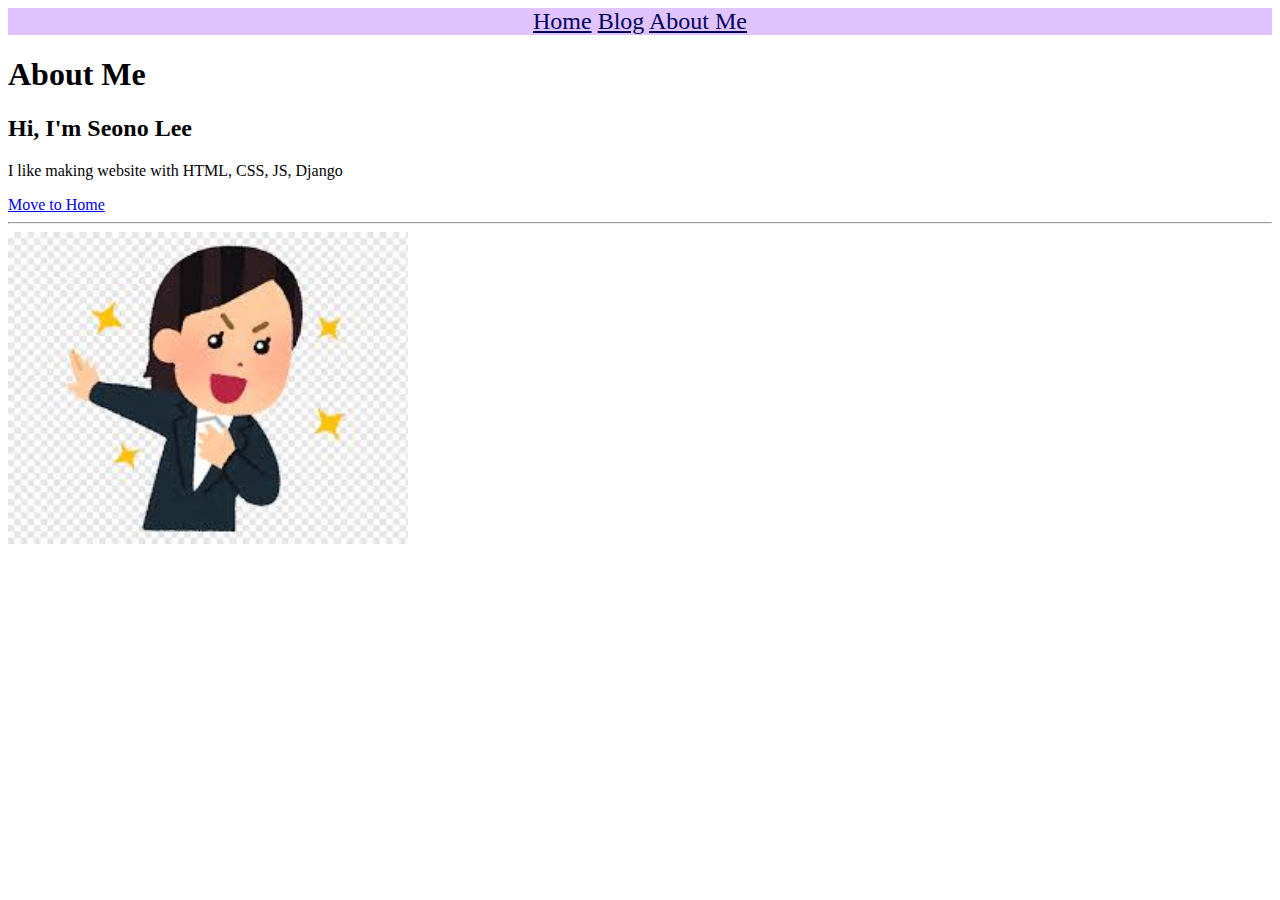
==== about_me.html @ d02a571f "HTML 기초" ====
<!DOCTYPE html>
<html lang="ko">
    <head>
        <title>About Me</title>
        <style>
            nav {background-color: rgb(224, 195, 255); font-size: 150%; text-align: center}
            nav a {color: rgb(0, 3, 93)}
        </style>
    </head>
    <body>
        <nav>
            <a href="./Index.html">Home</a>
            <a href="./blog_list.html">Blog</a>
            <a href="./about_me.html">About Me</a>
        </nav>
        <h1>About Me</h1>
        <h2>Hi, I'm Seono Lee</h2>
        <p>I like making website with HTML, CSS, JS, Django</p>
        <a href="./Index.html">Move to Home</a>
        <hr/>
        <img src="./images/Sharing.jpg" width="400px">
    </body>
</html>
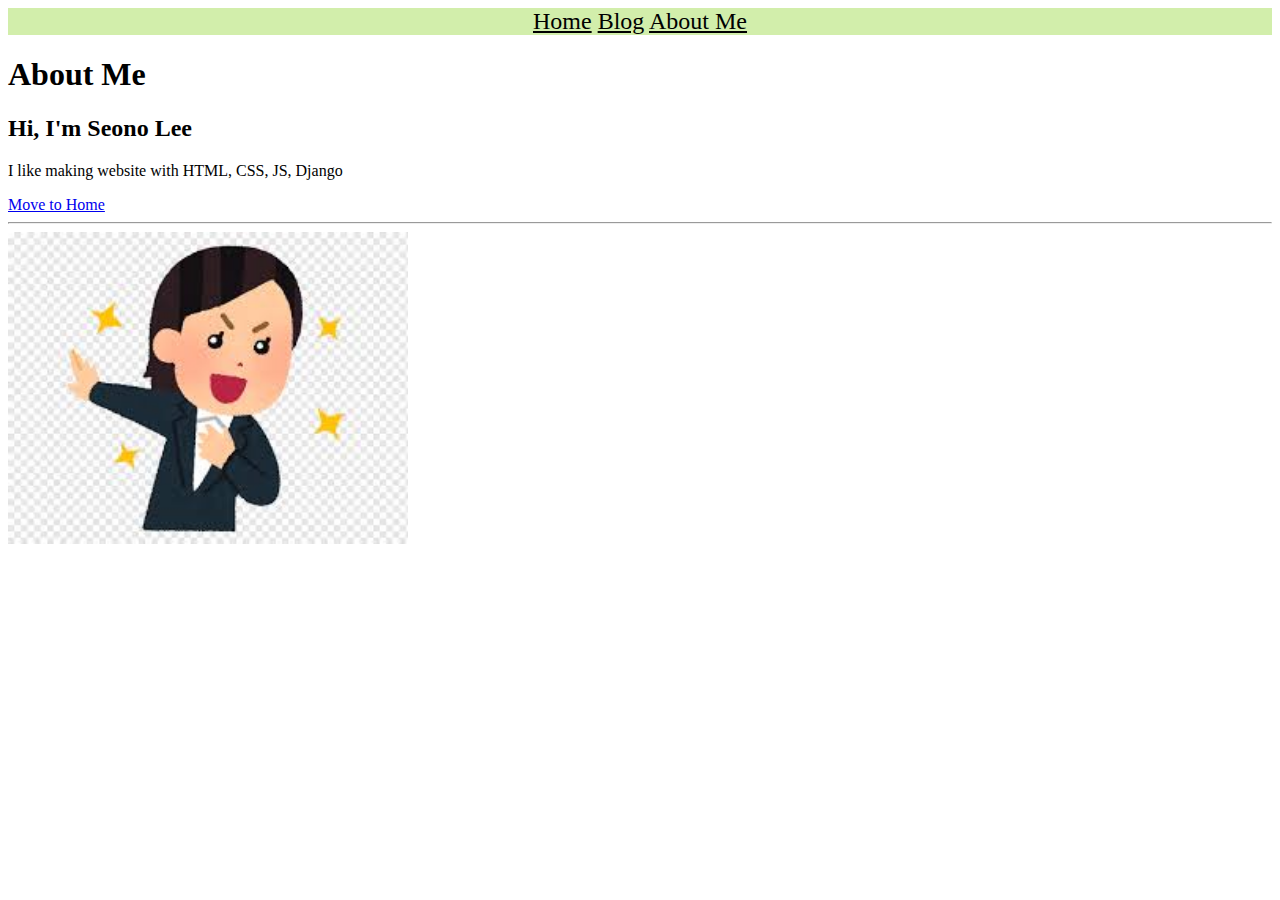
==== commit 5fcbbb8a: "CSS 파일 적용" ====
--- a/about_me.html
+++ b/about_me.html
@@ -2,10 +2,7 @@
 <html lang="ko">
     <head>
         <title>About Me</title>
-        <style>
-            nav {background-color: rgb(224, 195, 255); font-size: 150%; text-align: center}
-            nav a {color: rgb(0, 3, 93)}
-        </style>
+        <link href="./practice.css" rel = 'stylesheet' type="text/css">
     </head>
     <body>
         <nav>
--- a/practice.css
+++ b/practice.css
@@ -0,0 +1,2 @@
+nav {background-color: rgb(210, 238, 171); font-size: 150%; text-align: center}
+nav a {color: rgb(0, 0, 0)}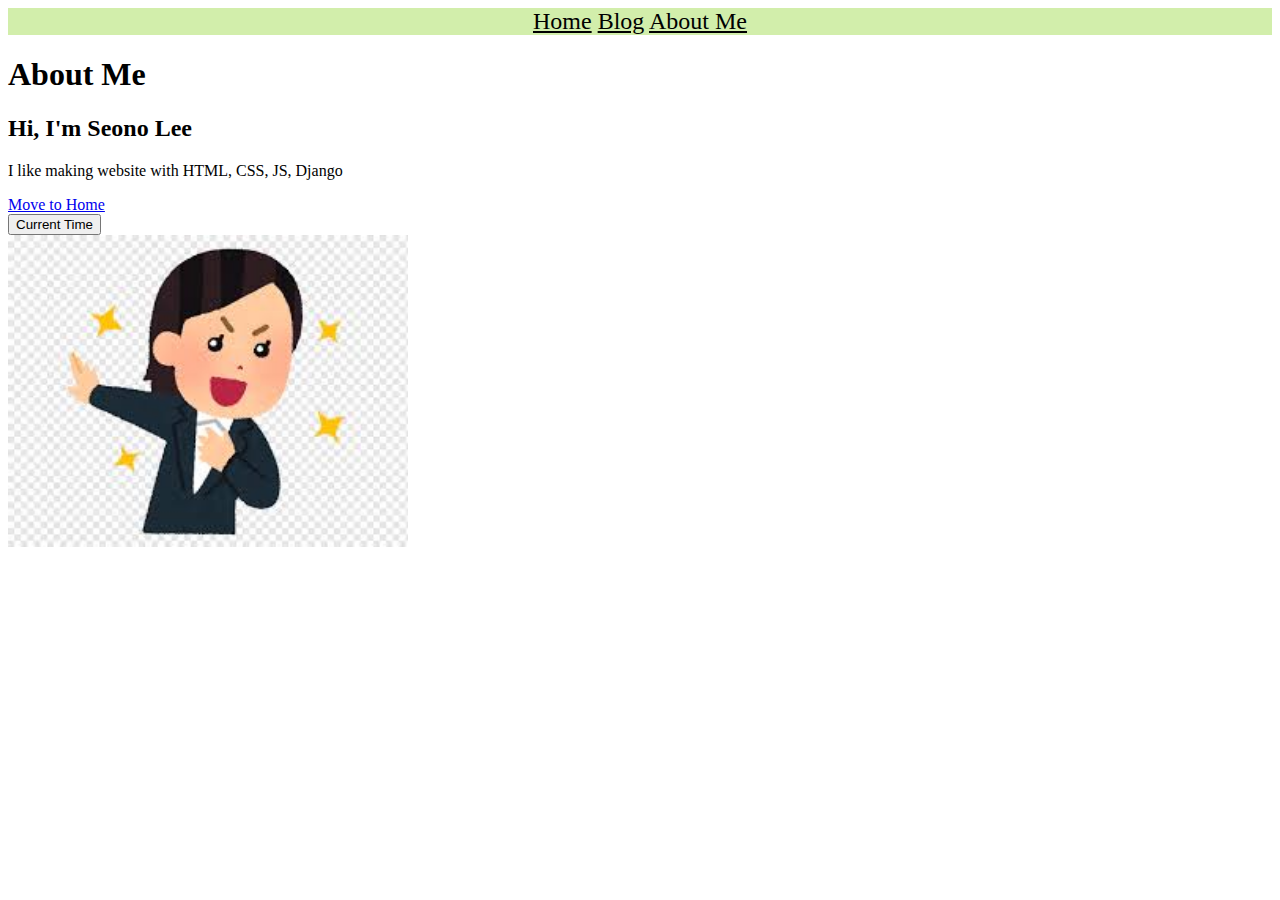
==== commit 985267bf: "JS 적용" ====
--- a/about_me.html
+++ b/about_me.html
@@ -3,6 +3,7 @@
     <head>
         <title>About Me</title>
         <link href="./practice.css" rel = 'stylesheet' type="text/css">
+        <script type="text/jvascript" src="./what_time_isit.js"></script>
     </head>
     <body>
         <nav>
@@ -14,7 +15,9 @@
         <h2>Hi, I'm Seono Lee</h2>
         <p>I like making website with HTML, CSS, JS, Django</p>
         <a href="./Index.html">Move to Home</a>
-        <hr/>
+        <br/>
+        <button onclick="whatTimeIsIt()">Current Time</button>
+        <br/>
         <img src="./images/Sharing.jpg" width="400px">
     </body>
 </html>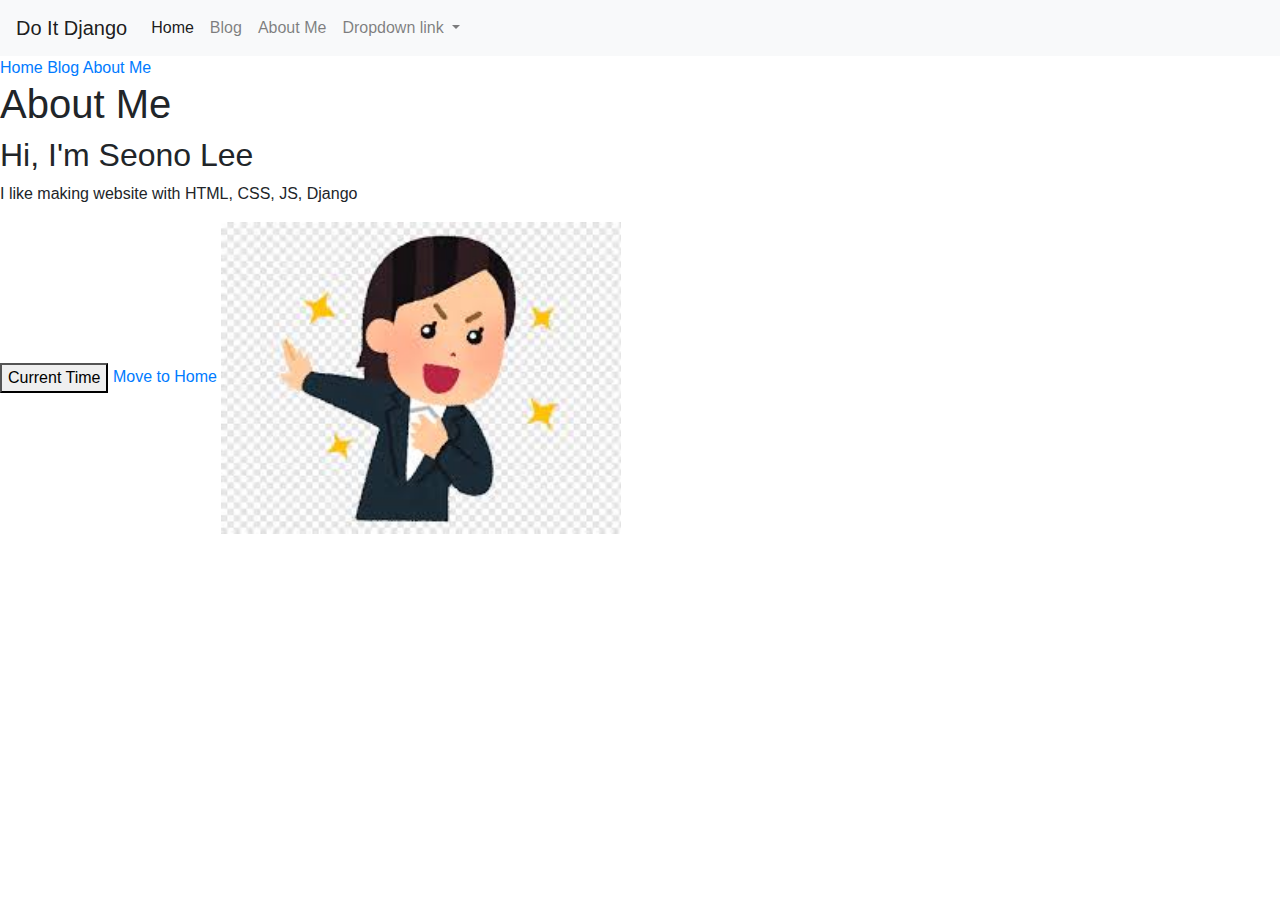
==== commit f265a2b0: "부트스트랩 네비게이션 적용" ====
--- a/about_me.html
+++ b/about_me.html
@@ -2,10 +2,39 @@
 <html lang="ko">
     <head>
         <title>About Me</title>
-        <link href="./practice.css" rel = 'stylesheet' type="text/css">
-        <script type="text/jvascript" src="./what_time_isit.js"></script>
+        <link href="./bootstrap4/css/bootstrap.min.css" rel = 'stylesheet' type="text/css">
+        <script type="text/javascript" src="./what_time_isit.js"></script>
     </head>
     <body>
+        <nav class="navbar navbar-expand-lg navbar-light bg-light">
+            <a class="navbar-brand" href="./Index.html">Do It Django</a>
+            <button class="navbar-toggler" type="button" data-toggle="collapse" data-target="#navbarNavDropdown" aria-controls="navbarNavDropdown" aria-expanded="false" aria-label="Toggle navigation">
+              <span class="navbar-toggler-icon"></span>
+            </button>
+            <div class="collapse navbar-collapse" id="navbarNavDropdown">
+              <ul class="navbar-nav">
+                <li class="nav-item active">
+                  <a class="nav-link" href="./Index.html">Home<span class="sr-only">(current)</span></a>
+                </li>
+                <li class="nav-item">
+                  <a class="nav-link" href="./blog_list.html">Blog</a>
+                </li>
+                <li class="nav-item">
+                  <a class="nav-link" href="about_me.html">About Me</a>
+                </li>
+                <li class="nav-item dropdown">
+                  <a class="nav-link dropdown-toggle" href="#" id="navbarDropdownMenuLink" role="button" data-toggle="dropdown" aria-haspopup="true" aria-expanded="false">
+                    Dropdown link
+                  </a>
+                  <div class="dropdown-menu" aria-labelledby="navbarDropdownMenuLink">
+                    <a class="dropdown-item" href="#">Action</a>
+                    <a class="dropdown-item" href="#">Another action</a>
+                    <a class="dropdown-item" href="#">Something else here</a>
+                  </div>
+                </li>
+              </ul>
+            </div>
+          </nav>
         <nav>
             <a href="./Index.html">Home</a>
             <a href="./blog_list.html">Blog</a>
@@ -14,10 +43,13 @@
         <h1>About Me</h1>
         <h2>Hi, I'm Seono Lee</h2>
         <p>I like making website with HTML, CSS, JS, Django</p>
+        <button onclick="whatTimeIsIt()">Current Time</button>
         <a href="./Index.html">Move to Home</a>
-        <br/>
-        <button onclick="whatTimeIsIt()">Current Time</button>
-        <br/>
         <img src="./images/Sharing.jpg" width="400px">
+
+        <script src="https://code.jquery.com/jquery-3.5.1.slim.min.js" integrity="sha384-DfXdz2htPH0lsSSs5nCTpuj/zy4C+OGpamoFVy38MVBnE+IbbVYUew+OrCXaRkfj" crossorigin="anonymous"></script>
+        <script src="https://cdn.jsdelivr.net/npm/popper.js@1.16.1/dist/umd/popper.min.js" integrity="sha384-9/reFTGAW83EW2RDu2S0VKaIzap3H66lZH81PoYlFhbGU+6BZp6G7niu735Sk7lN" crossorigin="anonymous"></script>
+        <script src="https://cdn.jsdelivr.net/npm/bootstrap@4.5.3/dist/js/bootstrap.min.js" integrity="sha384-w1Q4orYjBQndcko6MimVbzY0tgp4pWB4lZ7lr30WKz0vr/aWKhXdBNmNb5D92v7s" crossorigin="anonymous"></script>
+    
     </body>
 </html>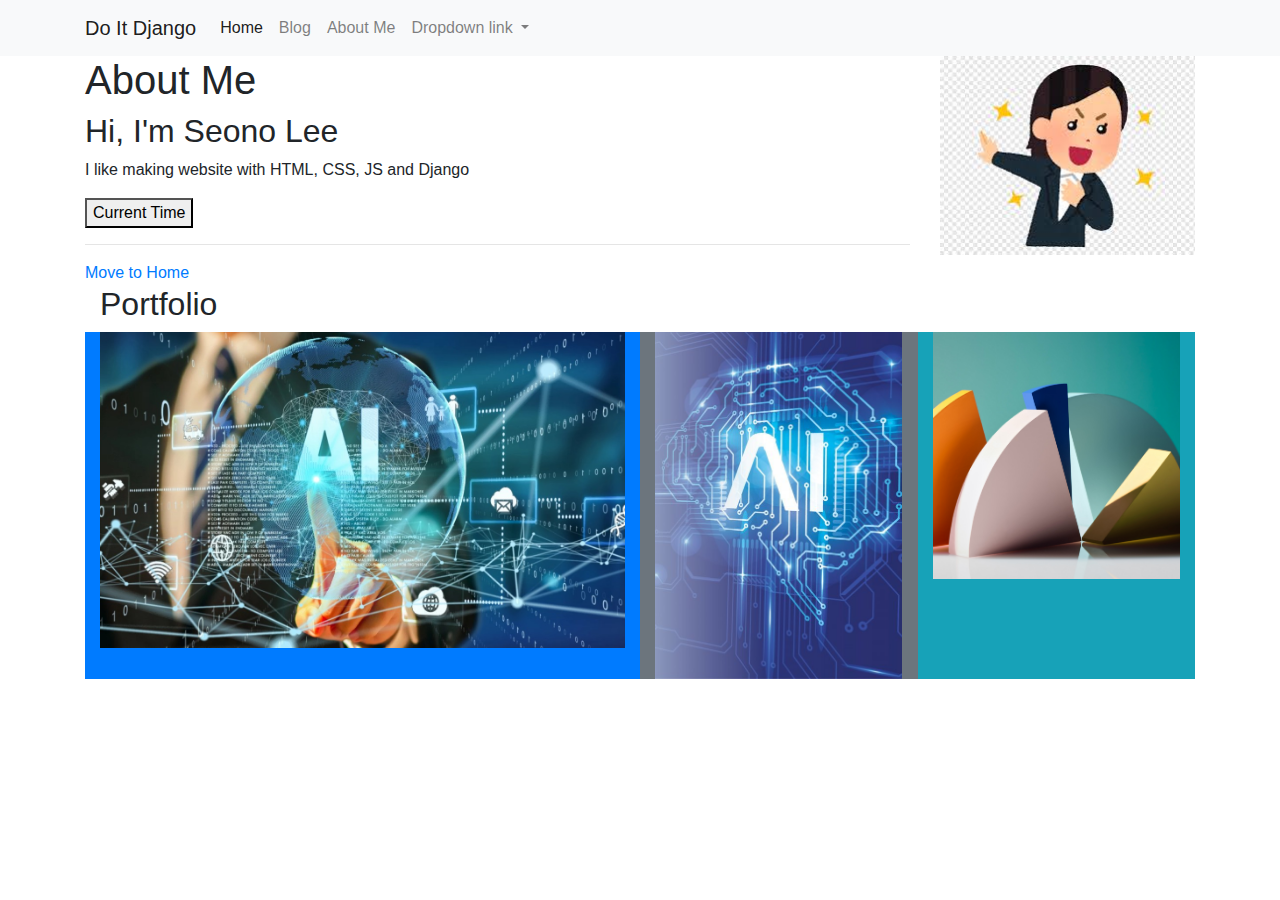
==== commit b2703b76: "Bootstrap Grid" ====
--- a/about_me.html
+++ b/about_me.html
@@ -7,45 +7,67 @@
     </head>
     <body>
         <nav class="navbar navbar-expand-lg navbar-light bg-light">
-            <a class="navbar-brand" href="./Index.html">Do It Django</a>
-            <button class="navbar-toggler" type="button" data-toggle="collapse" data-target="#navbarNavDropdown" aria-controls="navbarNavDropdown" aria-expanded="false" aria-label="Toggle navigation">
-              <span class="navbar-toggler-icon"></span>
-            </button>
-            <div class="collapse navbar-collapse" id="navbarNavDropdown">
-              <ul class="navbar-nav">
-                <li class="nav-item active">
-                  <a class="nav-link" href="./Index.html">Home<span class="sr-only">(current)</span></a>
-                </li>
-                <li class="nav-item">
-                  <a class="nav-link" href="./blog_list.html">Blog</a>
-                </li>
-                <li class="nav-item">
-                  <a class="nav-link" href="about_me.html">About Me</a>
-                </li>
-                <li class="nav-item dropdown">
-                  <a class="nav-link dropdown-toggle" href="#" id="navbarDropdownMenuLink" role="button" data-toggle="dropdown" aria-haspopup="true" aria-expanded="false">
-                    Dropdown link
-                  </a>
-                  <div class="dropdown-menu" aria-labelledby="navbarDropdownMenuLink">
-                    <a class="dropdown-item" href="#">Action</a>
-                    <a class="dropdown-item" href="#">Another action</a>
-                    <a class="dropdown-item" href="#">Something else here</a>
-                  </div>
-                </li>
-              </ul>
+            <div class="container">
+                <a class="navbar-brand" href="./Index.html">Do It Django</a>
+                <button class="navbar-toggler" type="button" data-toggle="collapse" data-target="#navbarNavDropdown" aria-controls="navbarNavDropdown" aria-expanded="false" aria-label="Toggle navigation">
+                <span class="navbar-toggler-icon"></span>
+                </button>
+                <div class="collapse navbar-collapse" id="navbarNavDropdown">
+                <ul class="navbar-nav">
+                    <li class="nav-item active">
+                    <a class="nav-link" href="./Index.html">Home<span class="sr-only">(current)</span></a>
+                    </li>
+                    <li class="nav-item">
+                    <a class="nav-link" href="./blog_list.html">Blog</a>
+                    </li>
+                    <li class="nav-item">
+                    <a class="nav-link" href="about_me.html">About Me</a>
+                    </li>
+                    <li class="nav-item dropdown">
+                    <a class="nav-link dropdown-toggle" href="#" id="navbarDropdownMenuLink" role="button" data-toggle="dropdown" aria-haspopup="true" aria-expanded="false">
+                        Dropdown link
+                    </a>
+                    <div class="dropdown-menu" aria-labelledby="navbarDropdownMenuLink">
+                        <a class="dropdown-item" href="#">Action</a>
+                        <a class="dropdown-item" href="#">Another action</a>
+                        <a class="dropdown-item" href="#">Something else here</a>
+                    </div>
+                    </li>
+                </ul>
+                </div>
             </div>
           </nav>
-        <nav>
-            <a href="./Index.html">Home</a>
-            <a href="./blog_list.html">Blog</a>
-            <a href="./about_me.html">About Me</a>
-        </nav>
-        <h1>About Me</h1>
-        <h2>Hi, I'm Seono Lee</h2>
-        <p>I like making website with HTML, CSS, JS, Django</p>
-        <button onclick="whatTimeIsIt()">Current Time</button>
-        <a href="./Index.html">Move to Home</a>
-        <img src="./images/Sharing.jpg" width="400px">
+        <div class="container">
+            <div class="row">
+                <div class="col-9">
+                    <h1>About Me</h1>
+                    <h2>Hi, I'm Seono Lee</h2>
+                    <p>I like making website with HTML, CSS, JS and Django</p>
+                    <button onclick="whatTimeIsIt()">Current Time</button>
+                    <hr>
+                    <a href="./Index.html">Move to Home</a>
+                </div>
+                <div class="col-3">
+                    <img src="./images/Sharing.jpg" class="img-fluid w-100">
+                </div>
+            </div>
+            <div class="container">
+                <div class="row">
+                    <div class="col-12">
+                        <h2>Portfolio</h2>
+                    </div>
+                  <div class="col-sm col-lg-6 bg-primary">
+                    <img src="./images/images_1.jpg" class="img-fluid">
+                  </div>
+                  <div class="col-sm col-lg-3 bg-secondary">
+                    <img src="./images/images_2.jpg" class="img-fluid">
+                  </div>
+                  <div class="col-sm col-lg-3 bg-info">
+                    <img src="./images/images_3.jpg" class="img-fluid">
+                  </div>
+                </div>
+              </div>
+        </div>
 
         <script src="https://code.jquery.com/jquery-3.5.1.slim.min.js" integrity="sha384-DfXdz2htPH0lsSSs5nCTpuj/zy4C+OGpamoFVy38MVBnE+IbbVYUew+OrCXaRkfj" crossorigin="anonymous"></script>
         <script src="https://cdn.jsdelivr.net/npm/popper.js@1.16.1/dist/umd/popper.min.js" integrity="sha384-9/reFTGAW83EW2RDu2S0VKaIzap3H66lZH81PoYlFhbGU+6BZp6G7niu735Sk7lN" crossorigin="anonymous"></script>
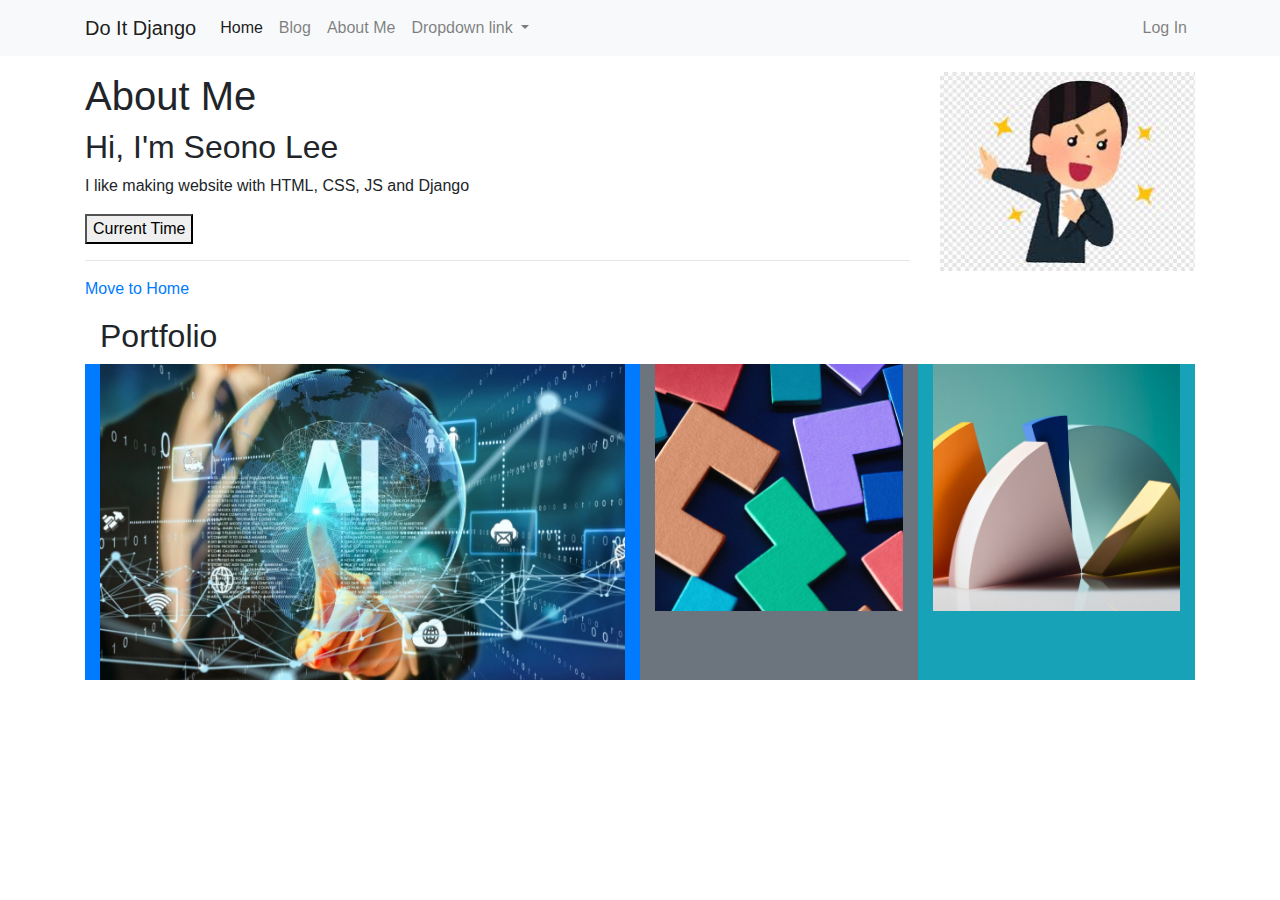
==== commit 9c7cff9a: "Site shape change" ====
--- a/about_me.html
+++ b/about_me.html
@@ -34,11 +34,16 @@
                     </div>
                     </li>
                 </ul>
+                <ul class="navbar-nav ml-auto">
+                    <li class="nav-item">
+                        <a class="nav-link" href="#">Log In</a>
+                    </li>
+                </ul>
                 </div>
             </div>
           </nav>
         <div class="container">
-            <div class="row">
+            <div class="row my-3">
                 <div class="col-9">
                     <h1>About Me</h1>
                     <h2>Hi, I'm Seono Lee</h2>
